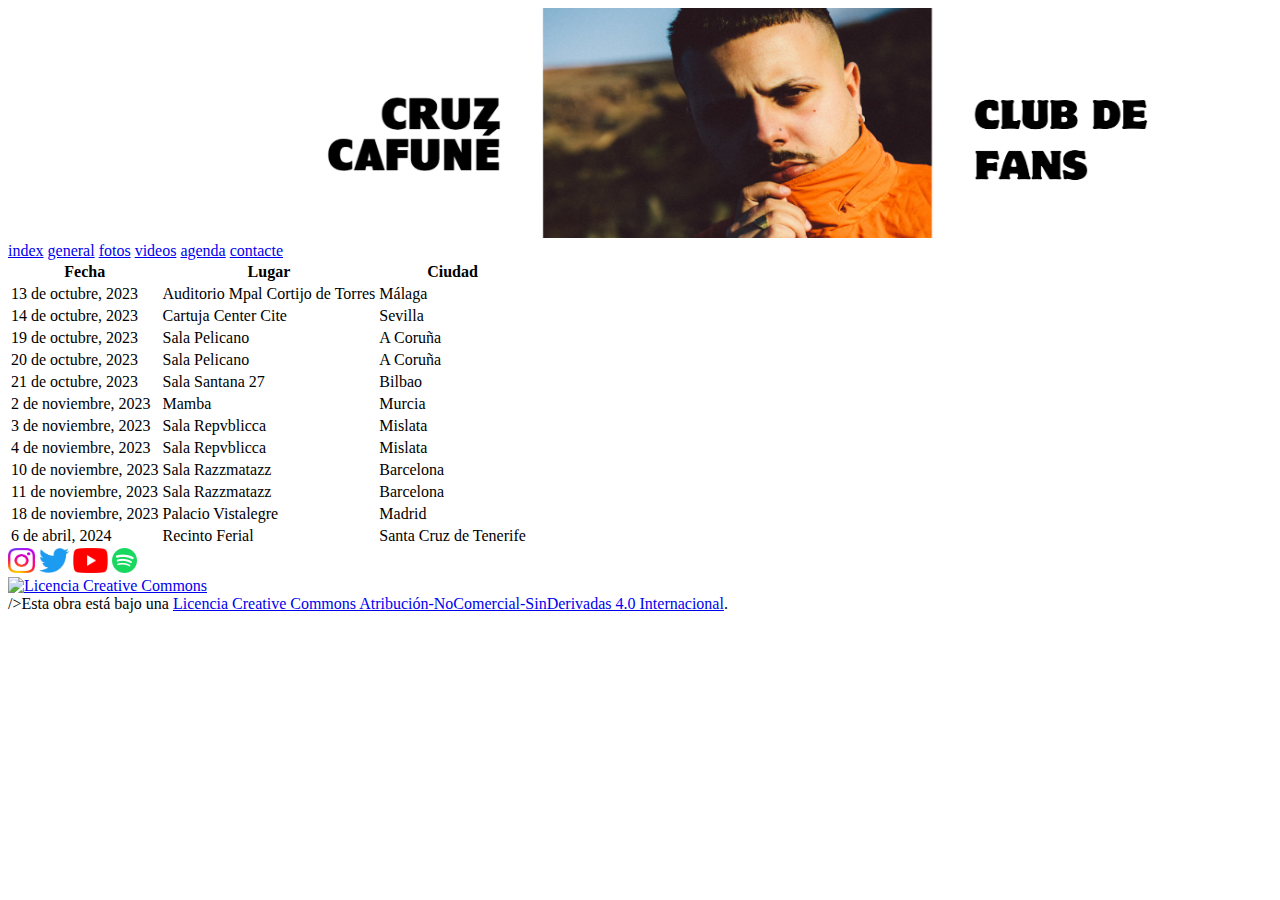
==== web/agenda.html @ 803a682f "agen" ====
<!DOCTYPE html>
<html lang="ca">
    <head>
        <meta charset="utf-8">
        <title>agenda</title>
        <meta name="viewport" content="width=device-width, initial-scale=1">
        
    </head>
    <body>
        <img src="../img/banner.png" alt="" width="1450" height="230" >
        <nav>
            <a href="./index.html">index</a>
            <a href="./general.html">general</a>
            <a href="./fotos.html">fotos</a>
            <a href="./videos.html">videos</a>
            <a href="./agenda.html">agenda</a>
            <a href="./contacte.html">contacte</a>
        </nav>

        <table>
            <thead>
              <tr>
                <th>Fecha</th>
                <th>Lugar</th>
                <th>Ciudad</th>
              </tr>
            </thead>
            <tbody>
              <tr>
                <td>13 de octubre, 2023</td>
                <td>Auditorio Mpal Cortijo de Torres</td>
                <td>  Málaga</td>
              </tr>
              <tr>
                <td>14 de octubre, 2023</td>
                <td>Cartuja Center Cite</td>
                <td>  Sevilla</td>
              </tr>
              <tr>
                <td>19 de octubre, 2023</td>
                <td>Sala Pelicano</td>
                <td>  A Coruña</td>
              </tr>
              <tr>
                <td>20 de octubre, 2023</td>
                <td>Sala Pelicano</td>
                <td>  A Coruña</td>
              </tr>
              <tr>
                <td>21 de octubre, 2023</td>
                <td>Sala Santana 27</td>
                <td>  Bilbao</td>
              </tr>
              <tr>
                <td>2 de noviembre, 2023</td>
                <td>Mamba</td>
                <td>  Murcia</td>
              </tr>
              <tr>
                <td>3 de noviembre, 2023</td>
                <td>Sala Repvblicca</td>
                <td>  Mislata</td>
              </tr>
              <tr>
                <td>4 de noviembre, 2023</td>
                <td>Sala Repvblicca</td>
                <td>  Mislata</td>
              </tr>
              <tr>
                <td>10 de noviembre, 2023</td>
                <td>Sala Razzmatazz</td>
                <td>  Barcelona</td>
              </tr>
              <tr>
                <td>11 de noviembre, 2023</td>
                <td>Sala Razzmatazz</td>
                <td>  Barcelona</td>
              </tr>
              <tr>
                <td>18 de noviembre, 2023</td>
                <td>Palacio Vistalegre</td>
                <td>  Madrid</td>
              </tr>
              <tr>
                <td>6 de abril, 2024</td>
                <td>Recinto Ferial</td>
                <td>  Santa Cruz de Tenerife</td>
              </tr>
            </tbody>
          </table>
          <footer>
        
            <a href="https://www.instagram.com/cruzcafune/"> <img alt="ig" src="../img/logo_instagram.png" width="27" height="25"></a>
            <a href="https://twitter.com/cruzcafune?lang=ca"> <img alt="tw" src="../img/Logo_of_Twitter.svg.webp" width="30" height="25"></a>
            <a href="https://www.youtube.com/channel/UCoczSPtghrDAg-rmK-hk9xg"> <img alt="yt" src="../img/Youtube_logo.png" width="35" height="25"></a>
            <a href="https://open.spotify.com/intl-es/artist/0jeYkqwckGJoHQhhXwgzk3?si=w8UYQTqmQWCB4umOasvnRA"> <img alt="sp" src="../img/Spotify_logo_without_text.svg.png" width="25" height="25"></a><br>
      
            <a id="licencia" rel="license" href="http://creativecommons.org/licenses/by-nc-nd/4.0/"><img alt="Licencia Creative Commons" style="border-width:0" src="https://i.creativecommons.org/l/by-nc-nd/4.0/88x31.png"></a><br> />Esta obra está bajo una <a rel="license" href="http://creativecommons.org/licenses/by-nc-nd/4.0/">Licencia Creative Commons Atribución-NoComercial-SinDerivadas 4.0 Internacional</a>.
        </footer>
              
    </body>
   
</html>
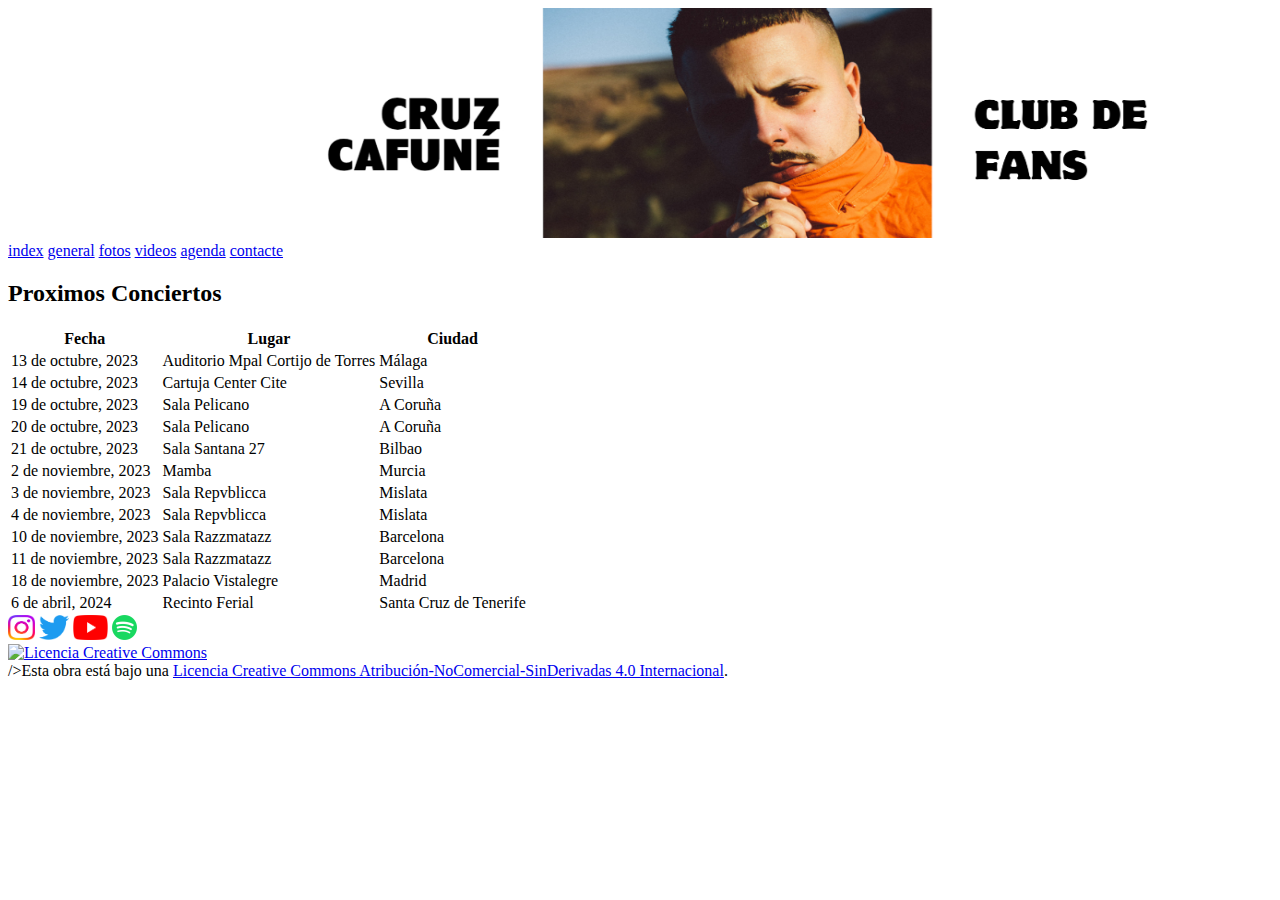
==== commit 76917273: "wcwcc" ====
--- a/web/agenda.html
+++ b/web/agenda.html
@@ -9,7 +9,8 @@
     <body>
         <img src="../img/banner.png" alt="" width="1450" height="230" >
         <nav>
-            <a href="./index.html">index</a>
+            
+            <a href="../index.html">index</a>
             <a href="./general.html">general</a>
             <a href="./fotos.html">fotos</a>
             <a href="./videos.html">videos</a>
@@ -18,6 +19,7 @@
         </nav>
 
         <table>
+            <h2>Proximos Conciertos</h2>
             <thead>
               <tr>
                 <th>Fecha</th>
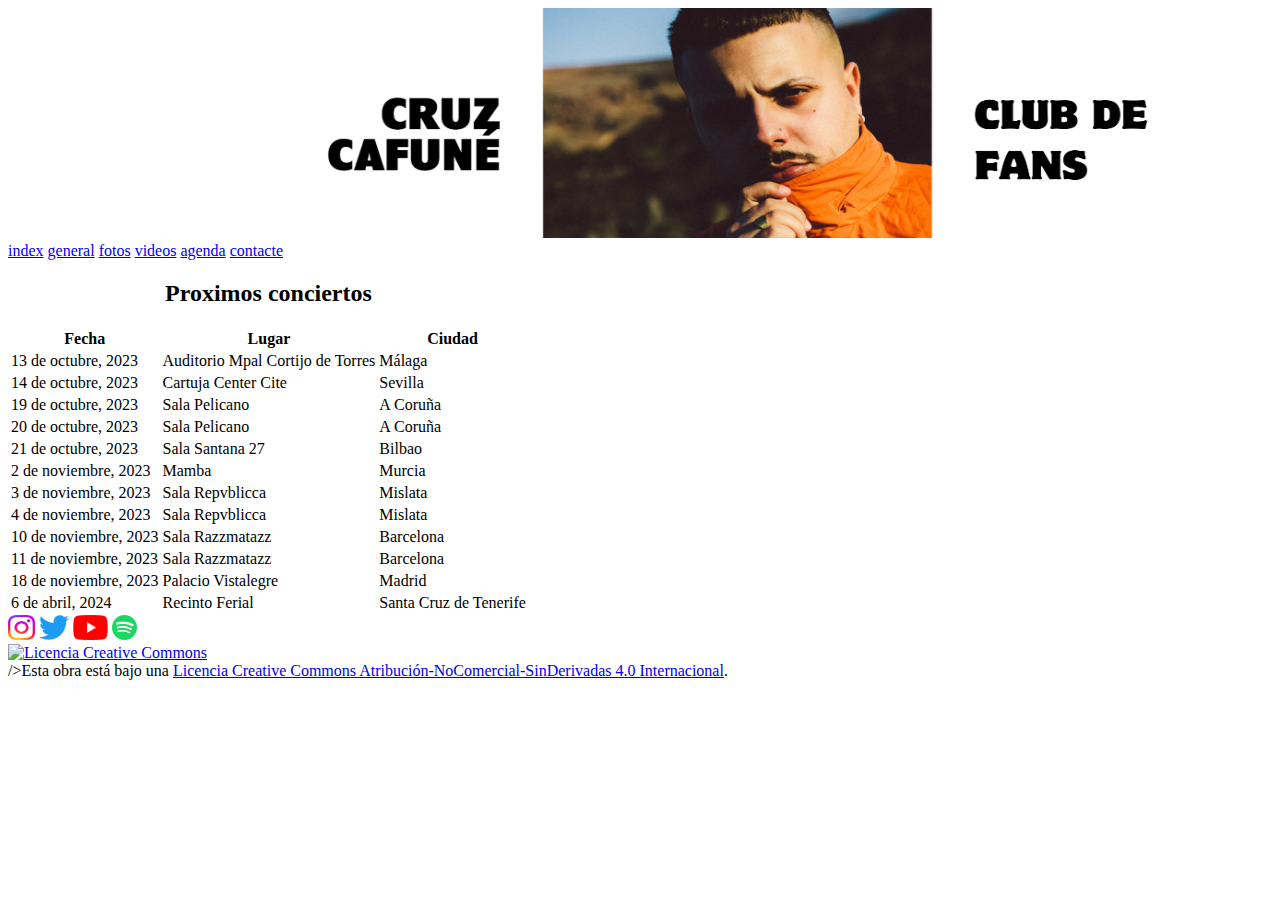
==== commit a6475bbc: "vergwe" ====
--- a/web/agenda.html
+++ b/web/agenda.html
@@ -19,7 +19,7 @@
         </nav>
 
         <table>
-            <h2>Proximos Conciertos</h2>
+            <caption><h2>Proximos conciertos</h2></caption>
             <thead>
               <tr>
                 <th>Fecha</th>
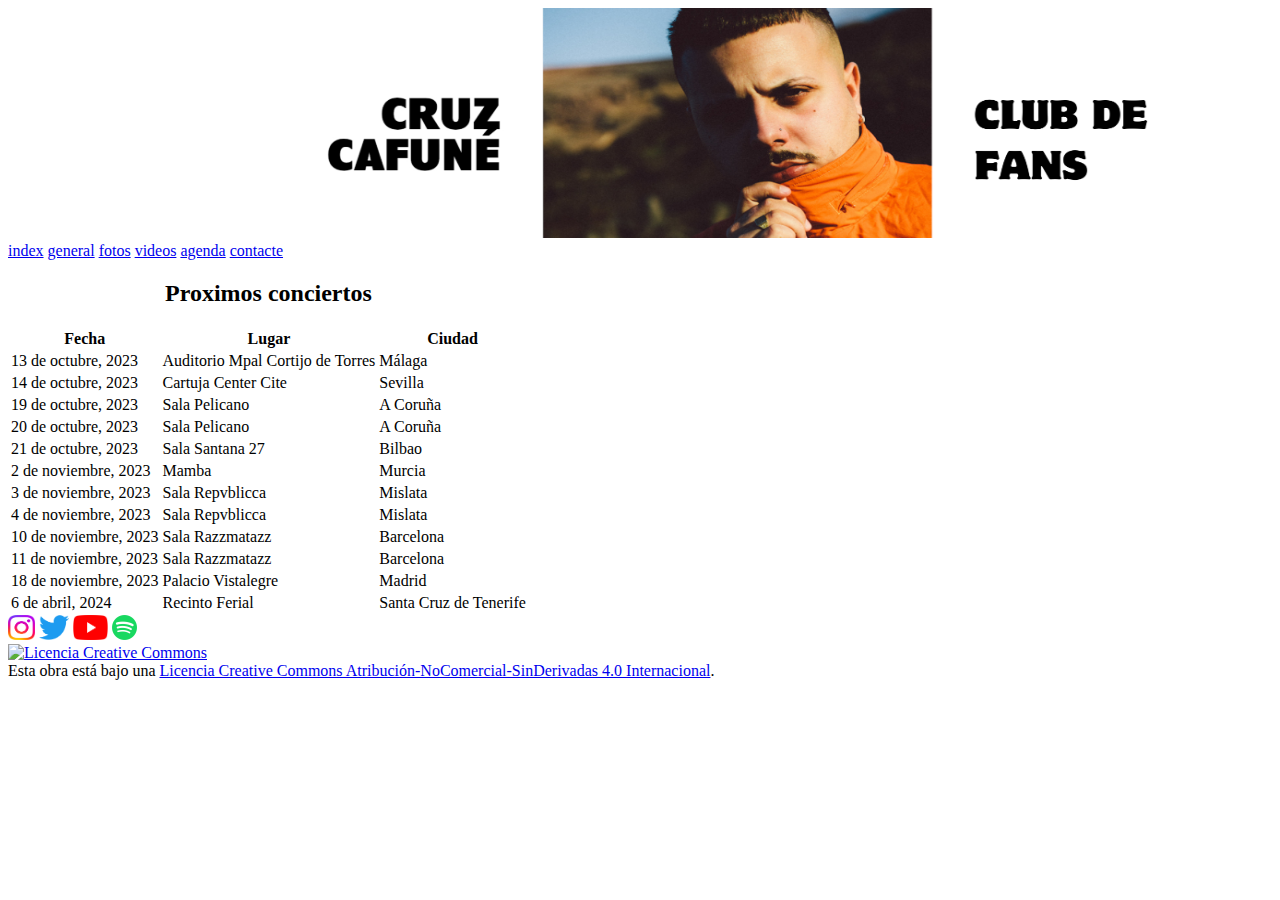
==== commit 50ca8fe1: "ddwqdwf" ====
--- a/web/agenda.html
+++ b/web/agenda.html
@@ -92,12 +92,12 @@
           </table>
           <footer>
         
-            <a href="https://www.instagram.com/cruzcafune/"> <img alt="ig" src="../img/logo_instagram.png" width="27" height="25"></a>
-            <a href="https://twitter.com/cruzcafune?lang=ca"> <img alt="tw" src="../img/Logo_of_Twitter.svg.webp" width="30" height="25"></a>
-            <a href="https://www.youtube.com/channel/UCoczSPtghrDAg-rmK-hk9xg"> <img alt="yt" src="../img/Youtube_logo.png" width="35" height="25"></a>
-            <a href="https://open.spotify.com/intl-es/artist/0jeYkqwckGJoHQhhXwgzk3?si=w8UYQTqmQWCB4umOasvnRA"> <img alt="sp" src="../img/Spotify_logo_without_text.svg.png" width="25" height="25"></a><br>
+            <a href="https://www.instagram.com/cruzcafune/" target="_blank"> <img alt="ig" src="../img/logo_instagram.png" width="27" height="25"></a>
+            <a href="https://twitter.com/cruzcafune?lang=ca" target="_blank"> <img alt="tw" src="../img/Logo_of_Twitter.svg.webp" width="30" height="25"></a>
+            <a href="https://www.youtube.com/channel/UCoczSPtghrDAg-rmK-hk9xg" target="_blank"> <img alt="yt" src="../img/Youtube_logo.png" width="35" height="25"></a>
+            <a href="https://open.spotify.com/intl-es/artist/0jeYkqwckGJoHQhhXwgzk3?si=w8UYQTqmQWCB4umOasvnRA" target="_blank"> <img alt="sp" src="../img/Spotify_logo_without_text.svg.png" width="25" height="25"></a><br>
       
-            <a id="licencia" rel="license" href="http://creativecommons.org/licenses/by-nc-nd/4.0/"><img alt="Licencia Creative Commons" style="border-width:0" src="https://i.creativecommons.org/l/by-nc-nd/4.0/88x31.png"></a><br> />Esta obra está bajo una <a rel="license" href="http://creativecommons.org/licenses/by-nc-nd/4.0/">Licencia Creative Commons Atribución-NoComercial-SinDerivadas 4.0 Internacional</a>.
+            <a id="licencia" rel="license" href="http://creativecommons.org/licenses/by-nc-nd/4.0/"><img alt="Licencia Creative Commons" style="border-width:0" src="https://i.creativecommons.org/l/by-nc-nd/4.0/88x31.png"></a><br>Esta obra está bajo una <a rel="license" href="http://creativecommons.org/licenses/by-nc-nd/4.0/">Licencia Creative Commons Atribución-NoComercial-SinDerivadas 4.0 Internacional</a>.
         </footer>
               
     </body>
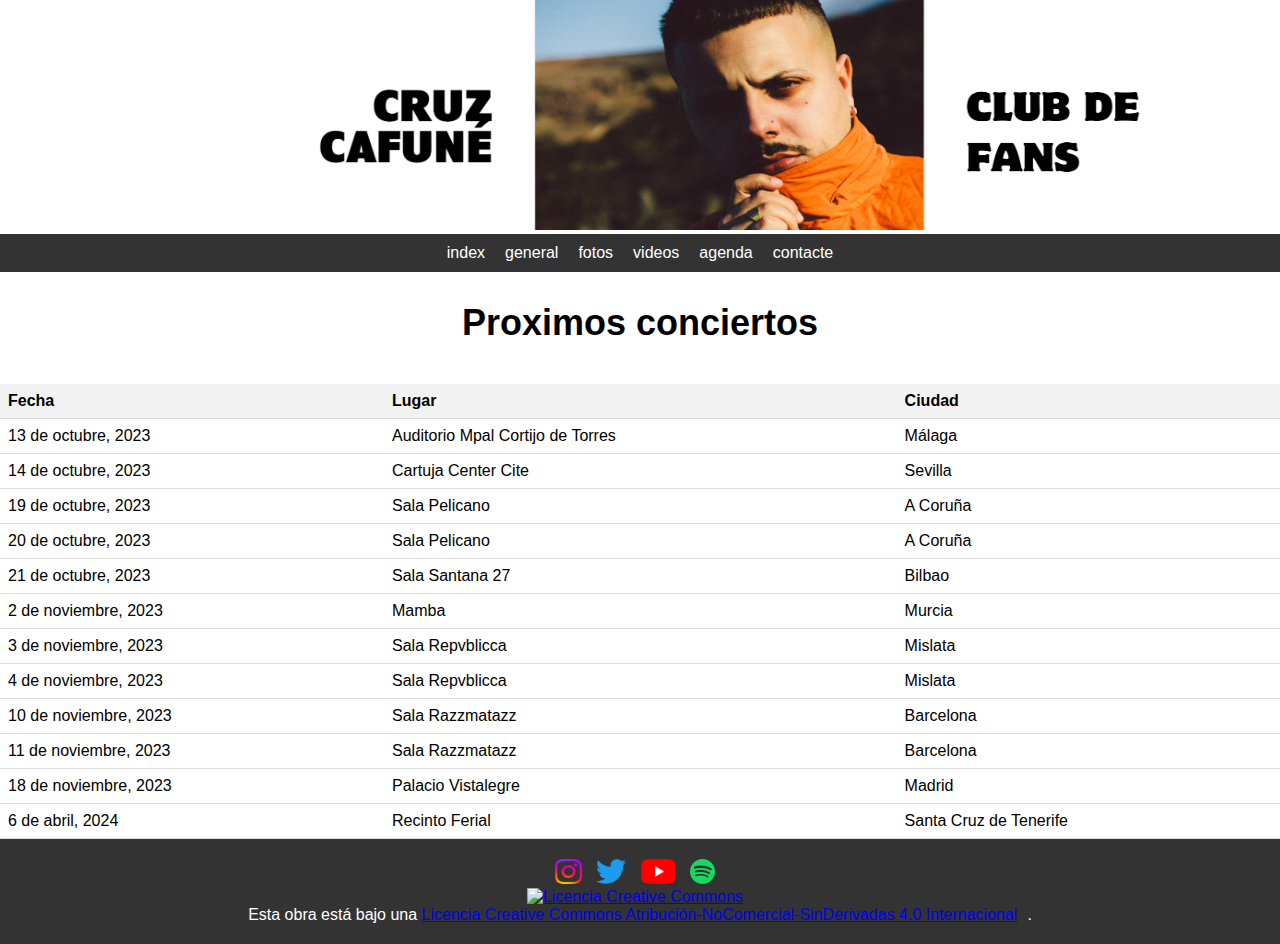
==== commit 989b1e9d: "r" ====
--- a/web/agenda.html
+++ b/web/agenda.html
@@ -4,12 +4,15 @@
         <meta charset="utf-8">
         <title>agenda</title>
         <meta name="viewport" content="width=device-width, initial-scale=1">
+        <link rel="icon" href="../img/descarga.ico" type="image/x-icon">
+        <link rel="stylesheet" href="../css/common.css">
+        <link rel="stylesheet" href="../css/agenda.css">
         
     </head>
     <body>
         <img src="../img/banner.png" alt="" width="1450" height="230" >
         <nav>
-            
+  
             <a href="../index.html">index</a>
             <a href="./general.html">general</a>
             <a href="./fotos.html">fotos</a>
@@ -91,7 +94,7 @@
             </tbody>
           </table>
           <footer>
-        
+            
             <a href="https://www.instagram.com/cruzcafune/" target="_blank"> <img alt="ig" src="../img/logo_instagram.png" width="27" height="25"></a>
             <a href="https://twitter.com/cruzcafune?lang=ca" target="_blank"> <img alt="tw" src="../img/Logo_of_Twitter.svg.webp" width="30" height="25"></a>
             <a href="https://www.youtube.com/channel/UCoczSPtghrDAg-rmK-hk9xg" target="_blank"> <img alt="yt" src="../img/Youtube_logo.png" width="35" height="25"></a>
--- a/css/common.css
+++ b/css/common.css
@@ -0,0 +1,30 @@
+footer {
+    background-color: #333;
+    color: #fff;
+    padding: 20px;
+    text-align: center;
+}
+
+footer a {
+    margin-right: 10px;
+}
+nav {
+    background-color: #333;
+    display: flex;
+    justify-content: center;
+    padding: 10px;
+}
+
+nav a {
+    color: #fff;
+    text-decoration: none;
+    margin: 0 10px;
+}
+body {
+    font-family: Arial, sans-serif;
+    margin: 0;
+    padding: 0;
+}
+#licencia {
+    margin-top: 10px;
+}--- a/css/agenda.css
+++ b/css/agenda.css
@@ -0,0 +1,21 @@
+table {
+  border-collapse: collapse;
+  width: 100%;
+}
+
+caption {
+  font-size: 1.5em;
+  margin-bottom: 10px;
+}
+th, td {
+  padding: 8px;
+  text-align: left;
+  border-bottom: 1px solid #ddd;
+}
+th {
+  background-color: #f2f2f2;
+}
+tr:hover {
+  background-color: #f5f5f5;
+}
+
